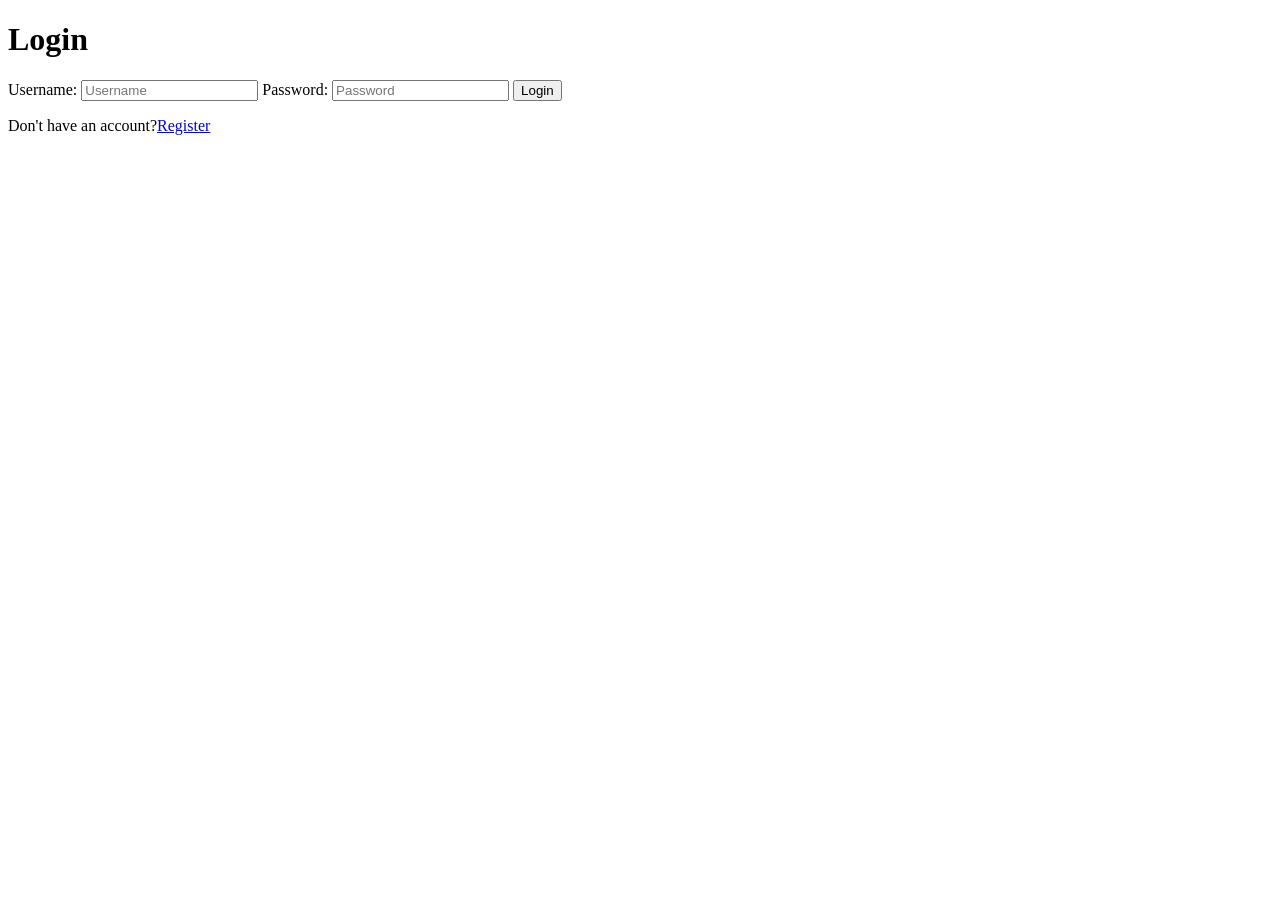
==== login.html @ 58432e58 "signup and login pages added" ====
<!DOCTYPE html>
<html lang="en">
<head>
    <meta charset="UTF-8">
    <meta name="viewport" content="width=device-width, initial-scale=1.0">
    <title>Login</title>
</head>
<body>
    <h1>Login</h1>
    <form action ="login.html" method = "get">
        <label for="username">Username:</label>
        <input type="text" id="username" name="username" placeholder ="Username" required>
        <label for="password">Password:</label>
        <input type= "password" id="password" name="password" placeholder ="Password" required> 
        <button type="submit">Login</button>
        <p>Don't have an account?<a href="signup.html">Register</a></p>
    </form>
</body>
</html>
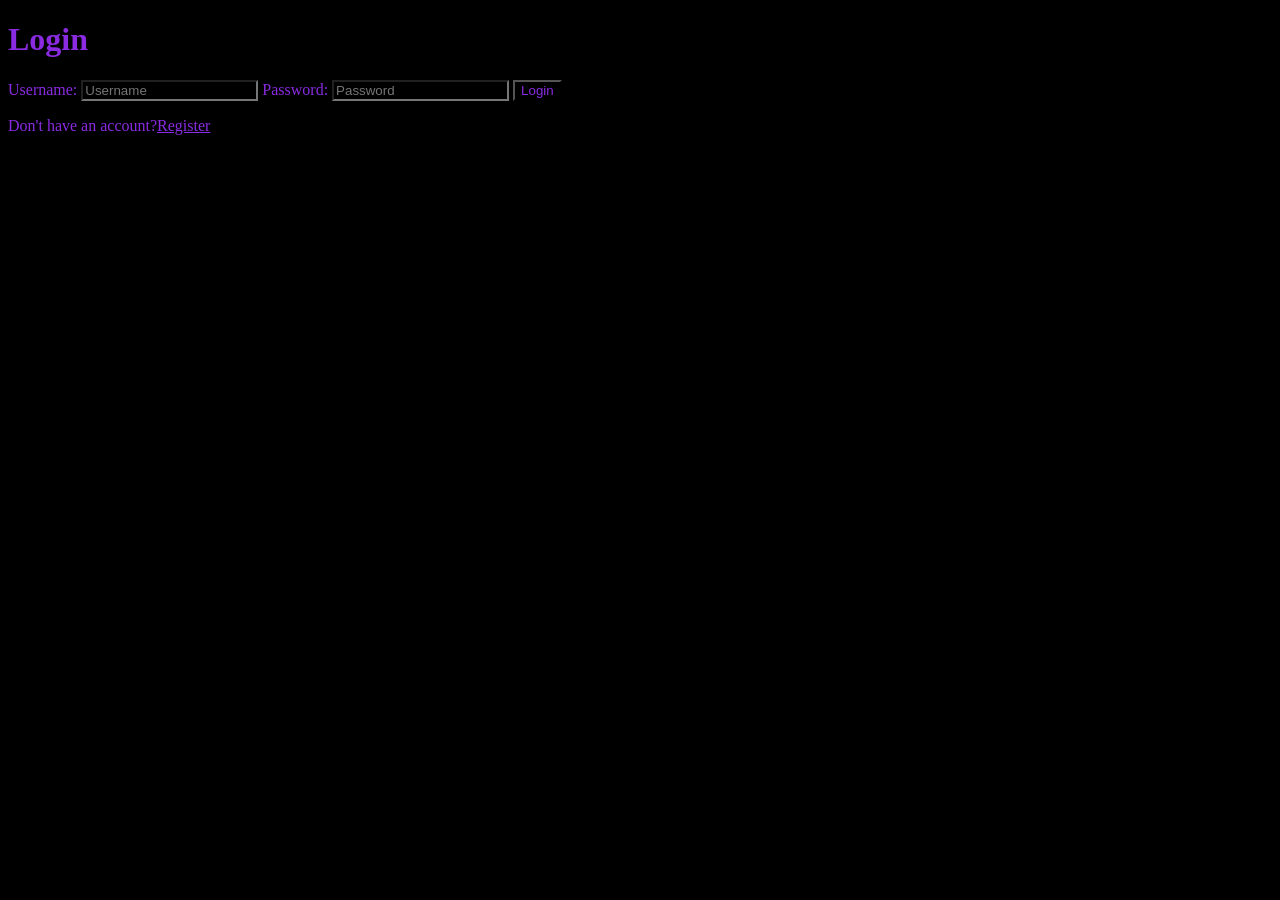
==== commit ad232ea7: "css commit" ====
--- a/login.html
+++ b/login.html
@@ -5,6 +5,7 @@
     <meta name="viewport" content="width=device-width, initial-scale=1.0">
     <title>Login</title>
 </head>
+<link rel="stylesheet" href="style.css">
 <body>
     <h1>Login</h1>
     <form action ="login.html" method = "get">
--- a/style.css
+++ b/style.css
@@ -0,0 +1,2 @@
+*{color:blueviolet}
+    *{background-color:black}
